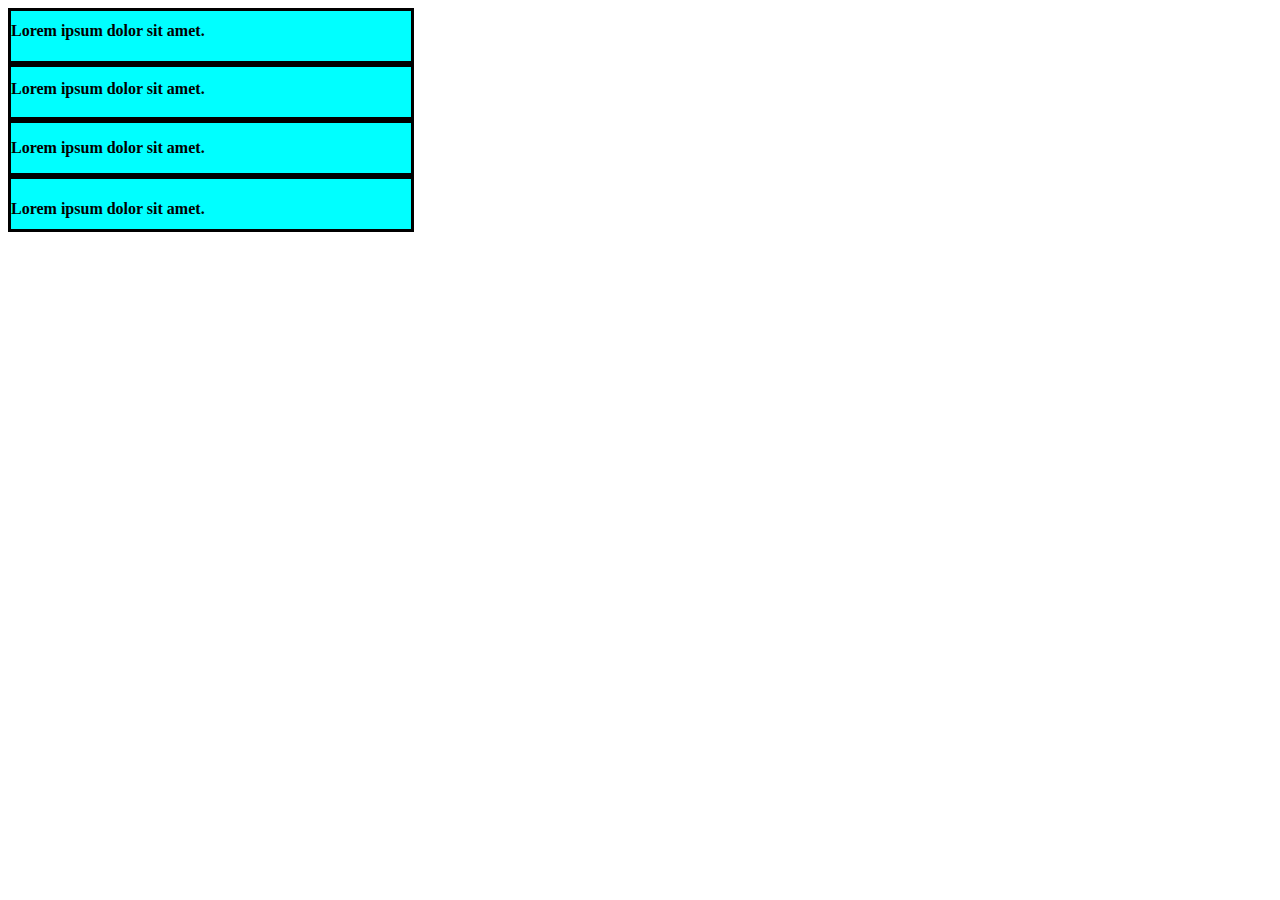
==== Assignment/CSS transition/list/index.html @ 0a8c7cc5 "dasgal list" ====
<!DOCTYPE html>
<html lang="en">
<head>
    <meta charset="UTF-8">
    <meta http-equiv="X-UA-Compatible" content="IE=edge">
    <meta name="viewport" content="width=device-width, initial-scale=1.0">
    <title>Document</title>
    <link rel="stylesheet" href="style.css">
</head>
<body>
    <div class="qwe1">
        <h1>Lorem ipsum dolor sit amet.</h1>
    </div>
    <div class="qwe2">
        <h2>Lorem ipsum dolor sit amet.</h2>
    </div>
    <div class="qwe3">
        <h3>Lorem ipsum dolor sit amet.</h3>
    </div>
    <div class="qwe4">
        <h4>Lorem ipsum dolor sit amet.</h4>
    </div>
</body>
</html>
---- Assignment/CSS transition/list/style.css ----
div{
    background-color: aqua;
    height: 50px;
    width: 400px;
    border: 1px;
    border-color: rgb(0, 255, 0);
    border: solid;
}
.qwe1:hover{
    height: 100px;
    width: 450px;
    background-color: orange;
    transition-delay: 0.2s;
    transition-duration: 2s;
    transition-property: all;
}
.qwe2:hover{
    height: 100px;
    width: 450px;
    background-color: orange;
    transition-delay: 0.2s;
    transition-duration: 2s;
    transition-property: all;
}
.qwe3:hover{
    height: 100px;
    width: 450px;
    background-color: orange;
    transition-delay: 0.2s;
    transition-duration: 2s;
    transition-property: all;
}
.qwe4:hover{
    height: 100px;
    width: 450px;
    background-color: orange;
    transition-delay: 0.2s;
    transition-duration: 2s;
    transition-property: all;
}
h4{
    font-size: 16px;
    transition-delay: 1s;
    transition-duration: 0.5s;
}
h3{
    font-size: 16px;
    transition-delay: 1s;
    transition-duration: 0.5s;
}
h2{
    font-size: 16px;
    transition-delay: 1s;
    transition-duration: 0.5s;
}
h1{
    font-size: 16px;
    transition-delay: 1s;
    transition-duration: 0.5s;
}
h1:active{
    font-size: 28px;
    transition-delay: 1s;
    transition-duration: 0.5s;
}
h2:active{
    font-size: 28px;
    transition-delay: 1s;
    transition-duration: 0.5s;
}
h3:active{
    font-size: 28px;
    transition-delay: 1s;
    transition-duration: 0.5s;
}
h4:active{
    font-size: 28px;
    transition-delay: 1s;
    transition-duration: 0.5s;
}
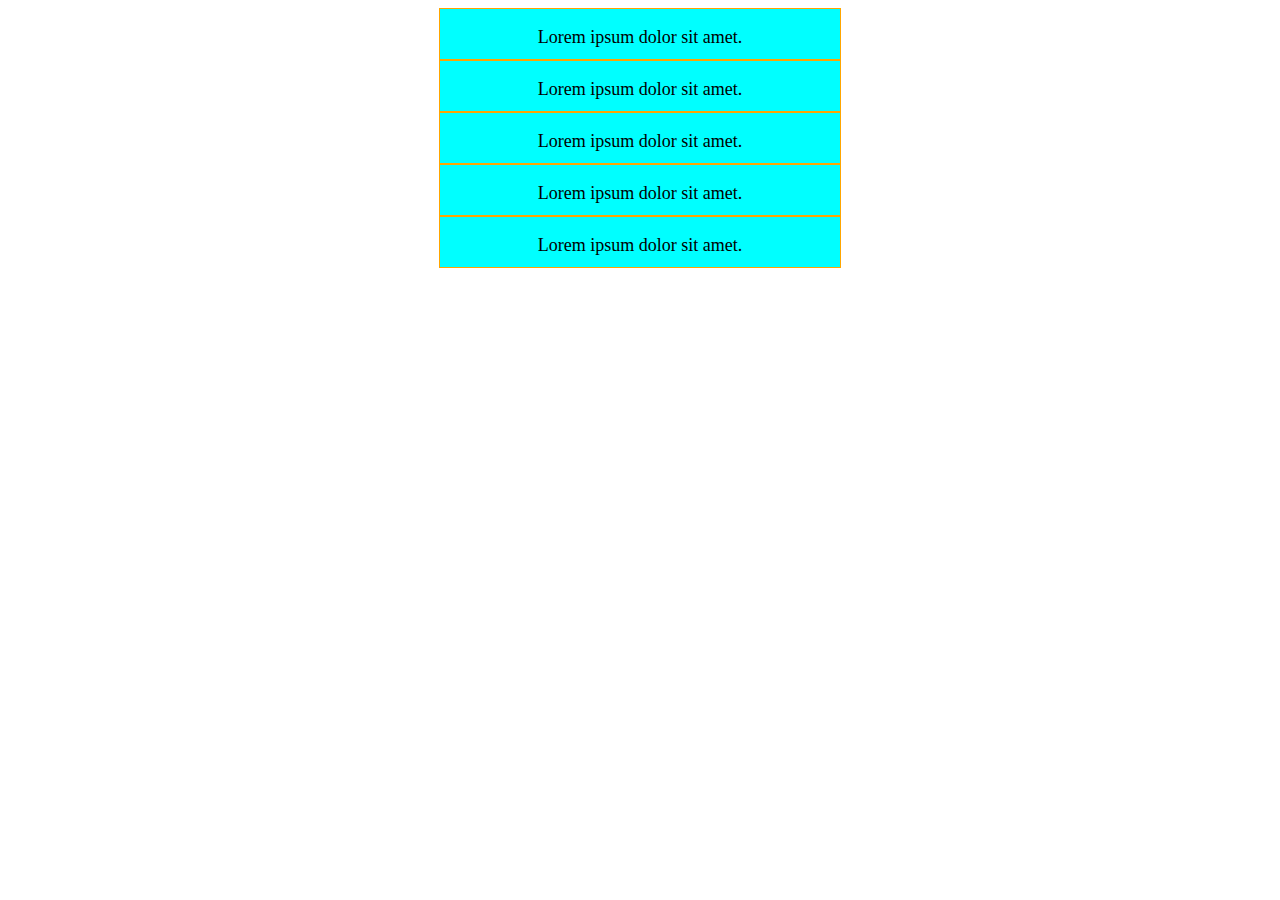
==== commit 42625a54: "list" ====
--- a/Assignment/CSS transition/list/index.html
+++ b/Assignment/CSS transition/list/index.html
@@ -8,17 +8,22 @@
     <link rel="stylesheet" href="style.css">
 </head>
 <body>
+    <div class="container">
     <div class="qwe1">
-        <h1>Lorem ipsum dolor sit amet.</h1>
+        <p>Lorem ipsum dolor sit amet.</p> 
     </div>
     <div class="qwe2">
-        <h2>Lorem ipsum dolor sit amet.</h2>
-    </div>
+       <p>Lorem ipsum dolor sit amet.</p>
+    </div> 
     <div class="qwe3">
-        <h3>Lorem ipsum dolor sit amet.</h3>
+        <p>Lorem ipsum dolor sit amet.</p>
     </div>
     <div class="qwe4">
-        <h4>Lorem ipsum dolor sit amet.</h4>
+        <p>Lorem ipsum dolor sit amet.</p>
     </div>
+    <div class="qwe5">
+        <p>Lorem ipsum dolor sit amet.</p>
+    </div>  
+</div>
 </body>
 </html>--- a/Assignment/CSS transition/list/style.css
+++ b/Assignment/CSS transition/list/style.css
@@ -1,80 +1,131 @@
-div{
-    background-color: aqua;
+.qwe1{
     height: 50px;
     width: 400px;
-    border: 1px;
-    border-color: rgb(0, 255, 0);
-    border: solid;
+    border: solid orange 1px;
+    background-color: aqua;
+    font-size: 18px;
+    transition-property: all;
+    transition-duration: 2s;
+    transition-delay: 0;
+    transition-timing-function: ease;  
+    justify-content: center; 
+    display: flex;
+    justify-content: space-evenly;
+}
+.qwe2{
+    height: 50px;
+    width: 400px;
+    border: solid orange 1px;
+    background-color: aqua;
+    font-size: 18px; 
+    transition-property: all;
+    transition-duration: 2s;
+    transition-delay: 0;
+    transition-timing-function: ease;  
+    justify-content: center; 
+    display: flex;
+    justify-content: space-evenly;   
+}
+.qwe3{
+    height: 50px;
+    width: 400px;
+    border: solid orange 1px;
+    background-color: aqua;
+    font-size: 18px; 
+    transition-property: all;
+    transition-duration: 2s;
+    transition-delay: 0;
+    transition-timing-function: ease;  
+    justify-content: center; 
+    display: flex;
+    justify-content: space-evenly;   
+}
+.qwe4{
+    height: 50px;
+    width: 400px;
+    border: solid orange 1px;
+    background-color: aqua;
+    font-size: 18px; 
+    transition-property: all;
+    transition-duration: 2s;
+    transition-delay: 0;
+    transition-timing-function: ease;  
+    justify-content: center; 
+    display: flex;
+    justify-content: space-evenly;   
+}
+.qwe5{
+    height: 50px;
+    width: 400px;
+    border: solid orange 1px;
+    background-color: aqua;
+    font-size: 18px;  
+    transition-property: all;
+    transition-duration: 2s;
+    transition-delay: 0;
+    transition-timing-function: ease;  
+    justify-content: center; 
+    display: flex;
+    justify-content: space-evenly;  
 }
 .qwe1:hover{
-    height: 100px;
-    width: 450px;
-    background-color: orange;
-    transition-delay: 0.2s;
+    height: 60px;
+    width: 400px;
+    background-color: rgb(255, 94, 0);
+    transition-property: all;
     transition-duration: 2s;
-    transition-property: all;
+    transition-delay: 0;
+    transition-timing-function: ease;
 }
 .qwe2:hover{
-    height: 100px;
-    width: 450px;
-    background-color: orange;
-    transition-delay: 0.2s;
+    height: 60px;
+    width: 400px;
+    background-color: rgb(255, 94, 0);
+    transition-property: all;
     transition-duration: 2s;
-    transition-property: all;
+    transition-delay: 0;
+    transition-timing-function: ease;
 }
 .qwe3:hover{
-    height: 100px;
-    width: 450px;
-    background-color: orange;
-    transition-delay: 0.2s;
+    height: 60px;
+    width: 400px;
+    background-color: rgb(255, 94, 0);
+    transition-property: all;
     transition-duration: 2s;
-    transition-property: all;
+    transition-delay: 0;
+    transition-timing-function: ease;
 }
 .qwe4:hover{
-    height: 100px;
-    width: 450px;
-    background-color: orange;
-    transition-delay: 0.2s;
+    height: 60px;
+    width: 400px;
+    background-color: rgb(255, 94, 0);
+    transition-property: all;
     transition-duration: 2s;
+    transition-delay: 0;
+    transition-timing-function: ease;
+}
+.qwe5:hover{
+    height: 60px;
+    width: 400px;
+    background-color: rgb(255, 94, 0);
     transition-property: all;
+    transition-duration: 2s;
+    transition-delay: 0;
+    transition-timing-function: ease;
 }
-h4{
-    font-size: 16px;
-    transition-delay: 1s;
-    transition-duration: 0.5s;
+p{
+    font-size: 18px;
+    transition: 2s all 0s ease ;
 }
-h3{
-    font-size: 16px;
-    transition-delay: 1s;
-    transition-duration: 0.5s;
+p:hover{
+    font-size: 25px;
+    transition: 2s all 0s ease ;
 }
-h2{
-    font-size: 16px;
-    transition-delay: 1s;
-    transition-duration: 0.5s;
+.container{
+    display: flex;
+    align-items: center;
+    flex-direction: column;
 }
-h1{
-    font-size: 16px;
-    transition-delay: 1s;
-    transition-duration: 0.5s;
+.qwe1:has(>.qwe1:hover){
+    height: 150px;
 }
-h1:active{
-    font-size: 28px;
-    transition-delay: 1s;
-    transition-duration: 0.5s;
-}
-h2:active{
-    font-size: 28px;
-    transition-delay: 1s;
-    transition-duration: 0.5s;
-}
-h3:active{
-    font-size: 28px;
-    transition-delay: 1s;
-    transition-duration: 0.5s;
-}
-h4:active{
-    font-size: 28px;
-    transition-delay: 1s;
-    transition-duration: 0.5s;
-}
